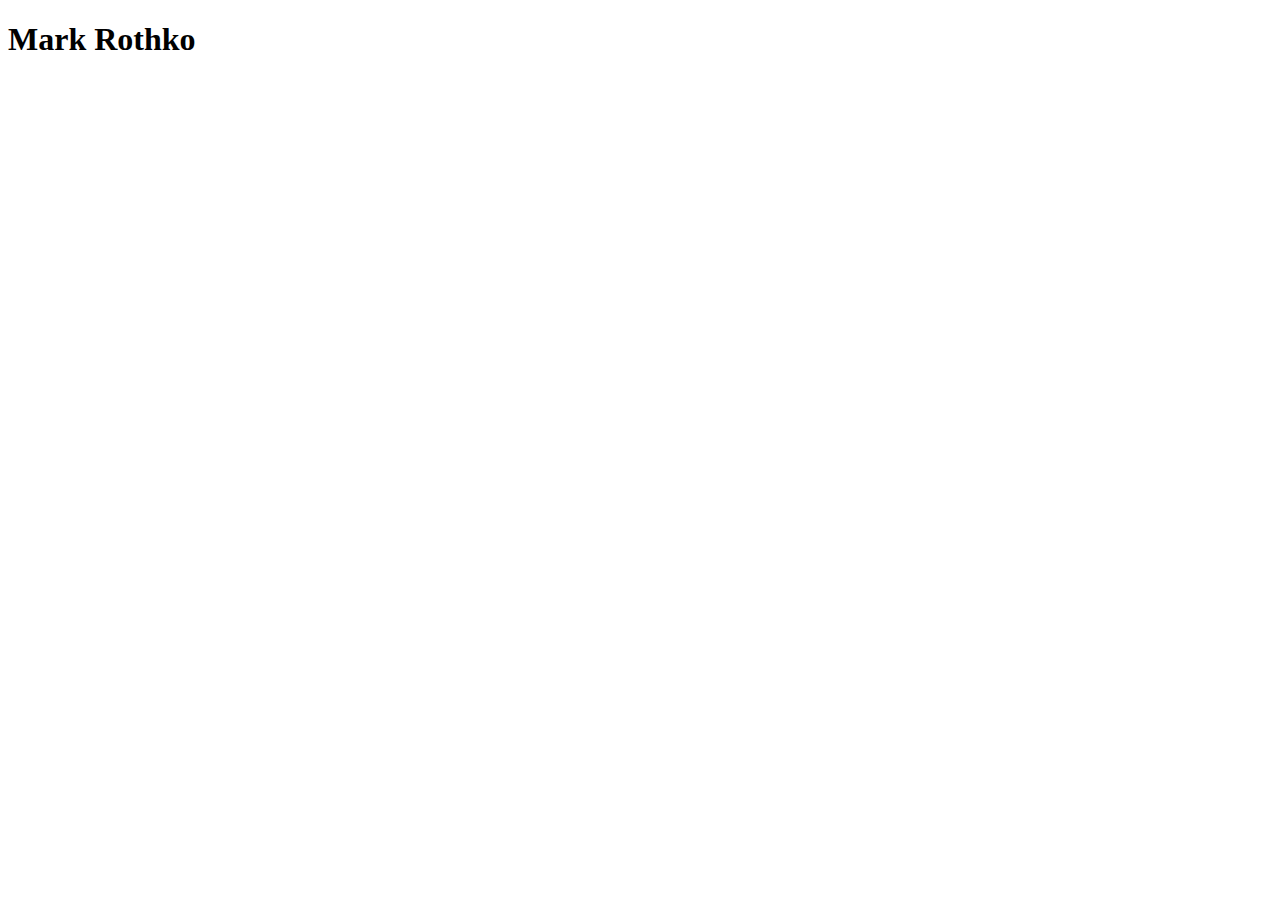
==== 01/index.html @ 3dd0bb1b "Estructura básica" ====
<!DOCTYPE html>
<html>

    <head>
        <meta charset="utf-8">
        <link rel="stylesheet" type="text/css" href="css/styles.css">
     </head>
    <body>
    	<h1>Mark Rothko</h1>
    	 </body>
</html>
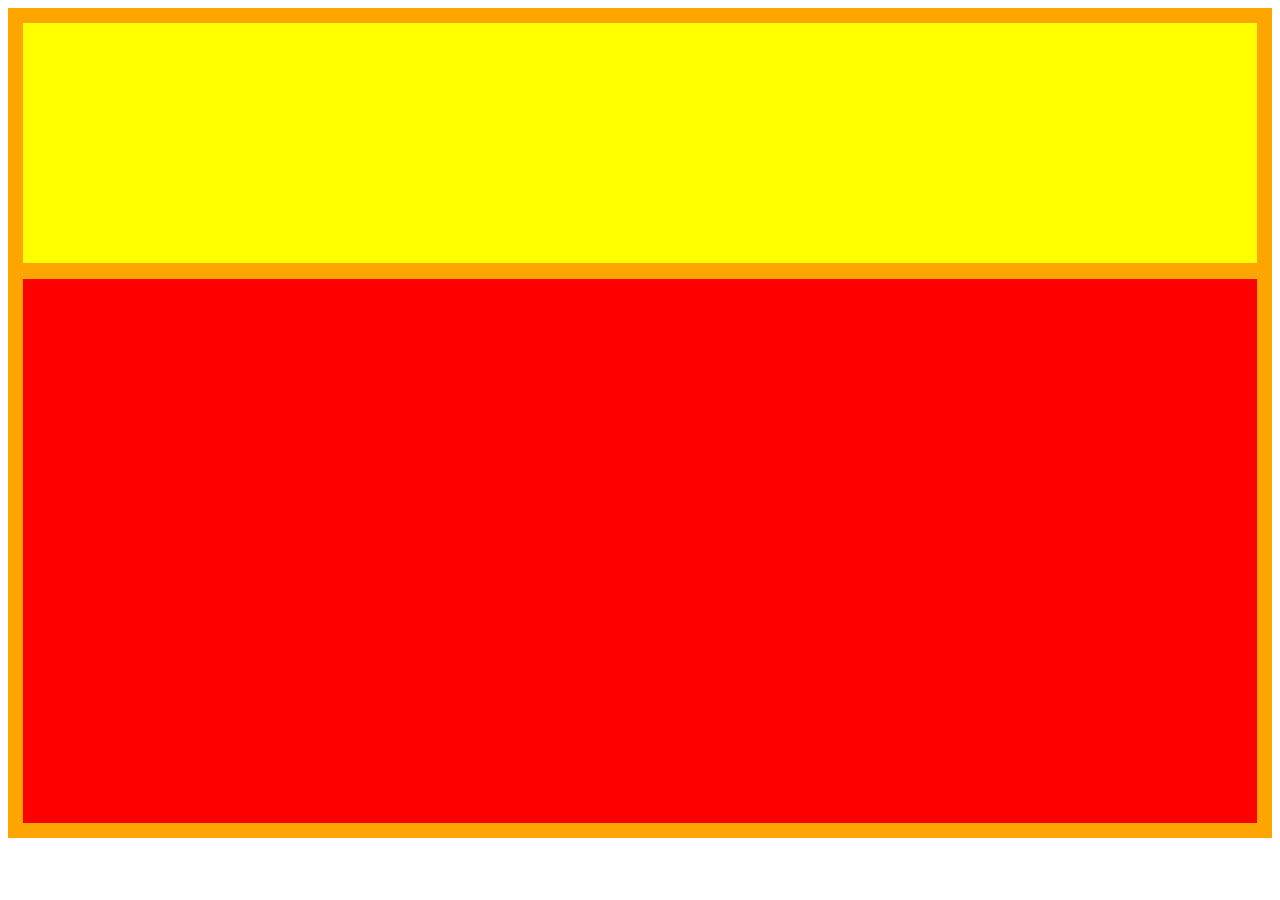
==== commit 3729a5d3: "cambios" ====
--- a/01/index.html
+++ b/01/index.html
@@ -1,11 +1,41 @@
-<!DOCTYPE html>
+<!DOCTYPE html PUBLIC "-//W3C//DTD HTML 4.01//EN" "http://www.w3.org/TR/html4/strict.dtd">
 <html>
+<head>
+  <meta http-equiv="Content-Type" content="text/html; charset=utf-8">
+  <meta http-equiv="Content-Style-Type" content="text/css">
+  <title></title>
+  <meta name="Generator" content="Cocoa HTML Writer">
+  <meta name="CocoaVersion" content="1504">
+  <style type="text/css">
+      .content{
+          background: orange;
+          height: 800px;
+          padding: 15px;
+      }
+  
+  .section1{
+      background: yellow;
+      width: 100%;
+      height: 30%;
+  }
+  .section2{
+      background: red;
+      width: 100%;
+      height: 68%;
+      margin-top: 1.3%;
+  }
 
-    <head>
-        <meta charset="utf-8">
-        <link rel="stylesheet" type="text/css" href="css/styles.css">
-     </head>
-    <body>
-    	<h1>Mark Rothko</h1>
-    	 </body>
-</html>+  </style>
+</head>
+<body>
+    <div class="content">
+        <div class="section1">
+            
+        </div>
+        <div class="section2">
+            
+        </div>
+    </div>
+
+</body>
+</html>
